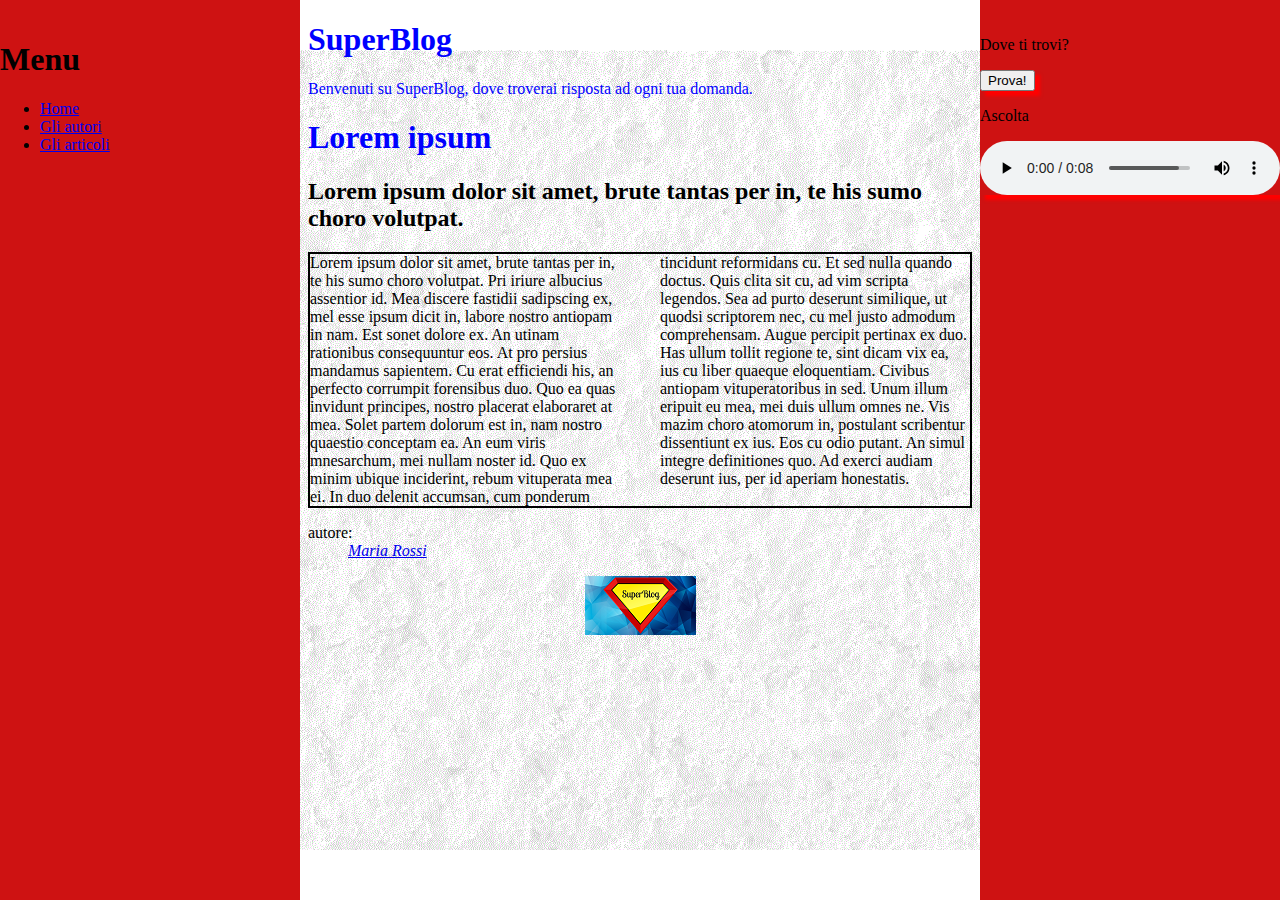
==== articlePage.html @ 6e7f7fd8 "commit" ====
<!DOCTYPE html><meta charset="utf-8">
<link rel="stylesheet" href="style.css" type="text/css">
<html>
<head>
<title>Articolo</title>
</head>
<body>
<header class="main">
    <h1 color=#ce1212>SuperBlog</h1>
	<p>Benvenuti su SuperBlog, dove troverai risposta ad ogni tua domanda.</p>
</header>
	<nav id=mySidenav class=sidenav>
	 <h1>Menu</h1>
	 <ul>
		<li><a href="index.html">Home</a></li>
		<li><a href="autori.html">Gli autori</a></li>
		<li><a href="articoli.html">Gli articoli</a></li>
	</ul>
	</nav>

	
<section class=main>
	<header>
		<h1>Lorem ipsum</h1>
	</header>
	<article>
		<h2>Lorem ipsum dolor sit amet, brute tantas per in, te his sumo choro volutpat.</h2>
		<div id=div>Lorem ipsum dolor sit amet, brute tantas per in, te his sumo choro volutpat. Pri iriure albucius assentior id. Mea discere fastidii sadipscing ex, mel esse ipsum dicit in, labore nostro antiopam in nam. Est sonet dolore ex. An utinam rationibus consequuntur eos.
			At pro persius mandamus sapientem. Cu erat efficiendi his, an perfecto corrumpit forensibus duo. Quo ea quas invidunt principes, nostro placerat elaboraret at mea. Solet partem dolorum est in, nam nostro quaestio conceptam ea.
			An eum viris mnesarchum, mei nullam noster id. Quo ex minim ubique inciderint, rebum vituperata mea ei. In duo delenit accumsan, cum ponderum tincidunt reformidans cu. Et sed nulla quando doctus.
			Quis clita sit cu, ad vim scripta legendos. Sea ad purto deserunt similique, ut quodsi scriptorem nec, cu mel justo admodum comprehensam. Augue percipit pertinax ex duo. Has ullum tollit regione te, sint dicam vix ea, ius cu liber quaeque eloquentiam. Civibus antiopam vituperatoribus in sed.
			Unum illum eripuit eu mea, mei duis ullum omnes ne. Vis mazim choro atomorum in, postulant scribentur dissentiunt ex ius. Eos cu odio putant. An simul integre definitiones quo. Ad exerci audiam deserunt ius, per id aperiam honestatis.
		</div>
    <footer>
     <dl>
      <dt>autore:    </dt>
      <dd><address><a href="personalPage.html">Maria Rossi</a></address></dd>
     </dl>
    </footer>
	</article>
</section>
<aside id=myAside class=aside>
    <p id="demo">Dove ti trovi?</p>
	<button onclick="getLocation()">Prova!</button>
	<script>
	var x=document.getElementById("demo");
	function getLocation(){
	if (navigator.geolocation){
	//funzione supportata o autorizzata,
	//richiamo la funzione di callback showPosition
		navigator.geolocation.getCurrentPosition(showPosition);
		}else{
			x.innerHTML= "Geolocalizzazione non supportata";
		}
	}
	function showPosition(position){
		x.innerHTML="Latitudine: " + position.coords.latitude +
		" Longitudine: " + position.coords.longitude; }
	</script>
	<p id="musica">Ascolta</p>
	<audio controls>
	<source src="musica.mp3" type="audio/mpeg">
	</audio>
</aside>
</body>
<footer id="main">
<center>
<img id=”drag” src=superblog.png draggable="true"
	ondragstart=”drag(event)”>
	<div id="drop" ondrop="drop(event)"
	ondragover="allowDrop(event)"></div>
	<script>
		function drag(ev){
		ev.dataTransfer.setData("mioTrasferimento",ev.target.id);
		}
		function drag(ev){
		ev.dataTransfer.setData("mioTrasferimento",ev.target.id);
		}
		function drop(ev){
		ev.preventDefault();
		var data=ev.dataTransfer.getData("mioTrasferimento");
		ev.target.appendChild(document.getElementById(data));
		}
	</script>
	</center>
</footer>
</html>
---- style.css ----
header{
	color: blue
}
footer {}
.sidenav {
  height: 100%;
  width: 300px;
  position: fixed;
  z-index: 1;
  top: 0;
  left: 0;
  background-color: #ce1212;
  overflow-x: hidden;
  padding-top: 20px;
}
.aside{
  height: 100%;
  width: 300px;
  position: fixed;
  z-index: 1;
  top: 0;
  right: 0;
  background-color: #ce1212;
  overflow-x: hidden;
  padding-top: 20px;
}
.main {
  margin-left: 300px;
  margin-right: 300px;
}

table, th, td {
  border: 1px solid black;
  border-collapse: collapse;
}
th, td {
  padding: 5px;
  text-align: left;
}

#div{
    column-count:2;
    column-gap:40px;
    column-rule:3px;
	border: 2px solid;
}

#footer{
	 background-color: #5178e6;
	 bottom:0;
}

audio, button{
	box-shadow: 5px 5px 3px red;
}

body{
	background: url("white-stone-1280.gif") no-repeat fixed center;
}
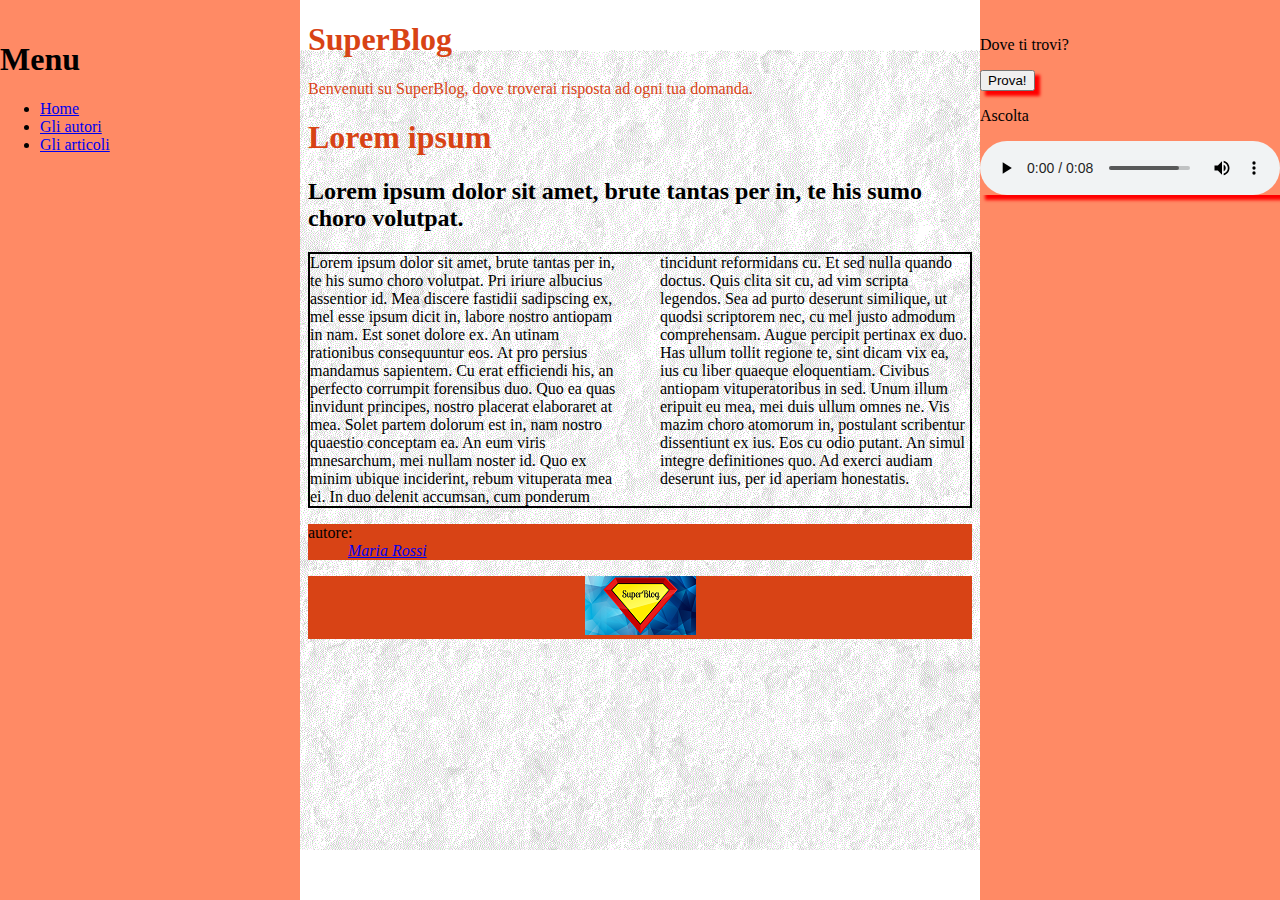
==== commit 54088b32: "cmmt" ====
--- a/articlePage.html
+++ b/articlePage.html
@@ -6,7 +6,7 @@
 </head>
 <body>
 <header class="main">
-    <h1 color=#ce1212>SuperBlog</h1>
+    <h1>SuperBlog</h1>
 	<p>Benvenuti su SuperBlog, dove troverai risposta ad ogni tua domanda.</p>
 </header>
 	<nav id=mySidenav class=sidenav>
@@ -19,13 +19,13 @@
 	</nav>
 
 	
-<section class=main>
+<section >
 	<header>
-		<h1>Lorem ipsum</h1>
+		<h1 class=main>Lorem ipsum</h1>
 	</header>
 	<article>
-		<h2>Lorem ipsum dolor sit amet, brute tantas per in, te his sumo choro volutpat.</h2>
-		<div id=div>Lorem ipsum dolor sit amet, brute tantas per in, te his sumo choro volutpat. Pri iriure albucius assentior id. Mea discere fastidii sadipscing ex, mel esse ipsum dicit in, labore nostro antiopam in nam. Est sonet dolore ex. An utinam rationibus consequuntur eos.
+		<h2 class=main>Lorem ipsum dolor sit amet, brute tantas per in, te his sumo choro volutpat.</h2>
+		<div id=div class=main>Lorem ipsum dolor sit amet, brute tantas per in, te his sumo choro volutpat. Pri iriure albucius assentior id. Mea discere fastidii sadipscing ex, mel esse ipsum dicit in, labore nostro antiopam in nam. Est sonet dolore ex. An utinam rationibus consequuntur eos.
 			At pro persius mandamus sapientem. Cu erat efficiendi his, an perfecto corrumpit forensibus duo. Quo ea quas invidunt principes, nostro placerat elaboraret at mea. Solet partem dolorum est in, nam nostro quaestio conceptam ea.
 			An eum viris mnesarchum, mei nullam noster id. Quo ex minim ubique inciderint, rebum vituperata mea ei. In duo delenit accumsan, cum ponderum tincidunt reformidans cu. Et sed nulla quando doctus.
 			Quis clita sit cu, ad vim scripta legendos. Sea ad purto deserunt similique, ut quodsi scriptorem nec, cu mel justo admodum comprehensam. Augue percipit pertinax ex duo. Has ullum tollit regione te, sint dicam vix ea, ius cu liber quaeque eloquentiam. Civibus antiopam vituperatoribus in sed.
@@ -33,8 +33,7 @@
 		</div>
     <footer>
      <dl>
-      <dt>autore:    </dt>
-      <dd><address><a href="personalPage.html">Maria Rossi</a></address></dd>
+      <dt>autore:</dt><dd><address><a href="personalPage.html">Maria Rossi</a></address></dd>
      </dl>
     </footer>
 	</article>
--- a/style.css
+++ b/style.css
@@ -1,7 +1,11 @@
 header{
-	color: blue
+	color: #d84315
 }
-footer {}
+footer {
+	background-color: #d84315;
+	margin-left: 300px;
+    margin-right: 300px;
+}
 .sidenav {
   height: 100%;
   width: 300px;
@@ -9,7 +13,7 @@
   z-index: 1;
   top: 0;
   left: 0;
-  background-color: #ce1212;
+  background-color: #ff8a65;
   overflow-x: hidden;
   padding-top: 20px;
 }
@@ -20,7 +24,7 @@
   z-index: 1;
   top: 0;
   right: 0;
-  background-color: #ce1212;
+  background-color: #ff8a65;
   overflow-x: hidden;
   padding-top: 20px;
 }
@@ -45,11 +49,6 @@
 	border: 2px solid;
 }
 
-#footer{
-	 background-color: #5178e6;
-	 bottom:0;
-}
-
 audio, button{
 	box-shadow: 5px 5px 3px red;
 }
